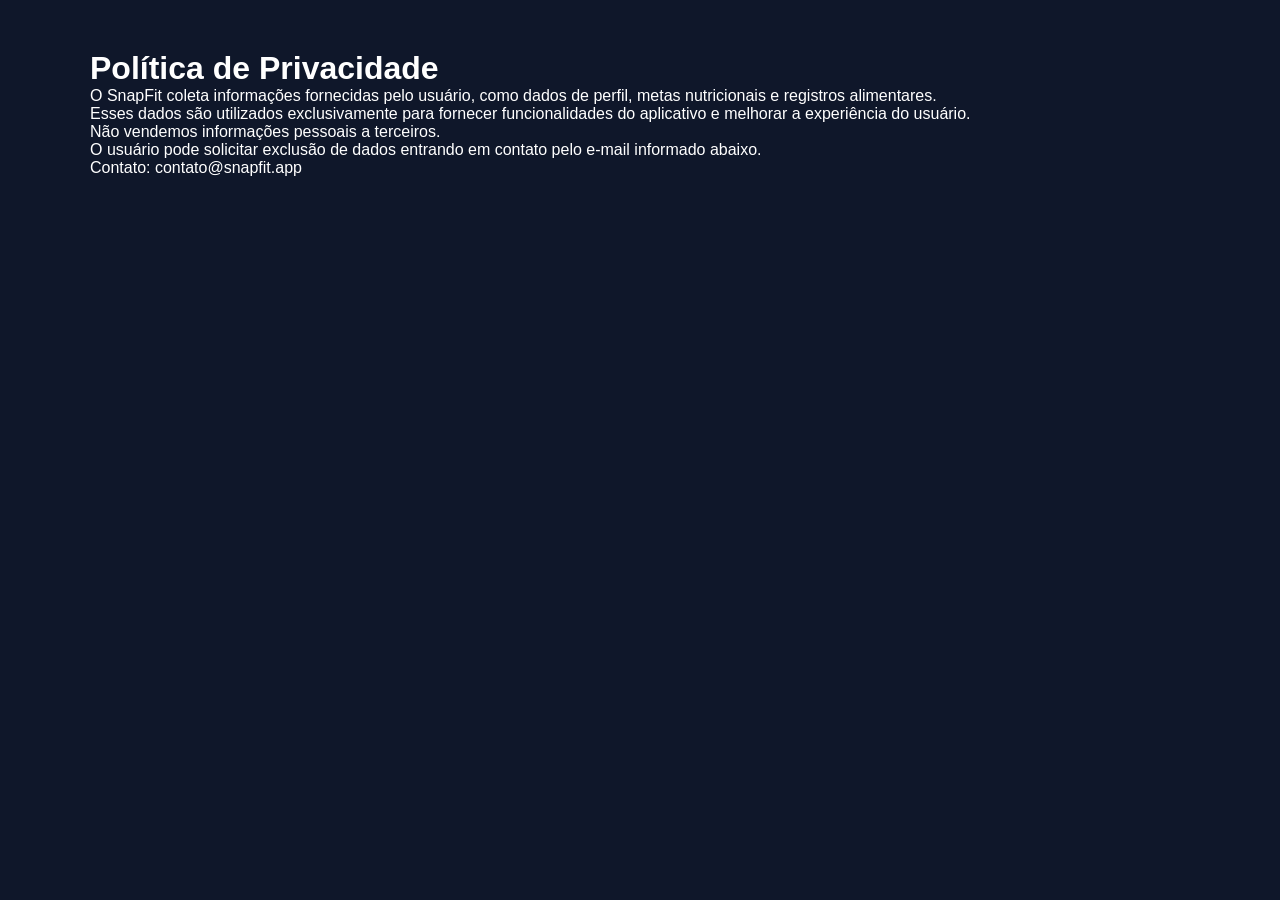
==== privacy.html @ 41f07437 "Add privacy policy page" ====
<!DOCTYPE html>
<html>
<head>
  <meta charset="UTF-8">
  <title>Política de Privacidade - SnapFit</title>
  <link rel="stylesheet" href="style.css">
</head>
<body>
<div class="container" style="padding:50px 0;">
<h1>Política de Privacidade</h1>
<p>O SnapFit coleta informações fornecidas pelo usuário, como dados de perfil, metas nutricionais e registros alimentares.</p>
<p>Esses dados são utilizados exclusivamente para fornecer funcionalidades do aplicativo e melhorar a experiência do usuário.</p>
<p>Não vendemos informações pessoais a terceiros.</p>
<p>O usuário pode solicitar exclusão de dados entrando em contato pelo e-mail informado abaixo.</p>
<p>Contato: contato@snapfit.app</p>
</div>
</body>
</html>
---- style.css ----
* {
  margin: 0;
  padding: 0;
  box-sizing: border-box;
  font-family: Arial, sans-serif;
}

body {
  background: #0f172a;
  color: white;
}

.container {
  width: 90%;
  max-width: 1100px;
  margin: auto;
}

header {
  padding: 20px 0;
  background: #0f172a;
}

header h1 {
  font-size: 24px;
  color: #22c55e;
}

header nav {
  float: right;
}

header nav a {
  color: white;
  margin-left: 20px;
  text-decoration: none;
  opacity: 0.8;
}

header nav a:hover {
  opacity: 1;
}

.hero {
  padding: 100px 0;
  text-align: center;
  background: linear-gradient(135deg, #16a34a, #22c55e);
}

.hero h2 {
  font-size: 40px;
  margin-bottom: 20px;
}

.hero p {
  margin-bottom: 30px;
  font-size: 18px;
}

.btn {
  background: white;
  color: #16a34a;
  padding: 12px 25px;
  border-radius: 30px;
  text-decoration: none;
  font-weight: bold;
}

.features {
  padding: 80px 0;
  background: #111827;
}

.grid {
  display: grid;
  grid-template-columns: repeat(auto-fit, minmax(250px, 1fr));
  gap: 30px;
}

.card {
  background: #1f2937;
  padding: 30px;
  border-radius: 12px;
  transition: 0.3s;
}

.card:hover {
  transform: translateY(-5px);
  background: #22c55e;
  color: black;
}

footer {
  padding: 30px 0;
  text-align: center;
  background: #0f172a;
  opacity: 0.7;
}
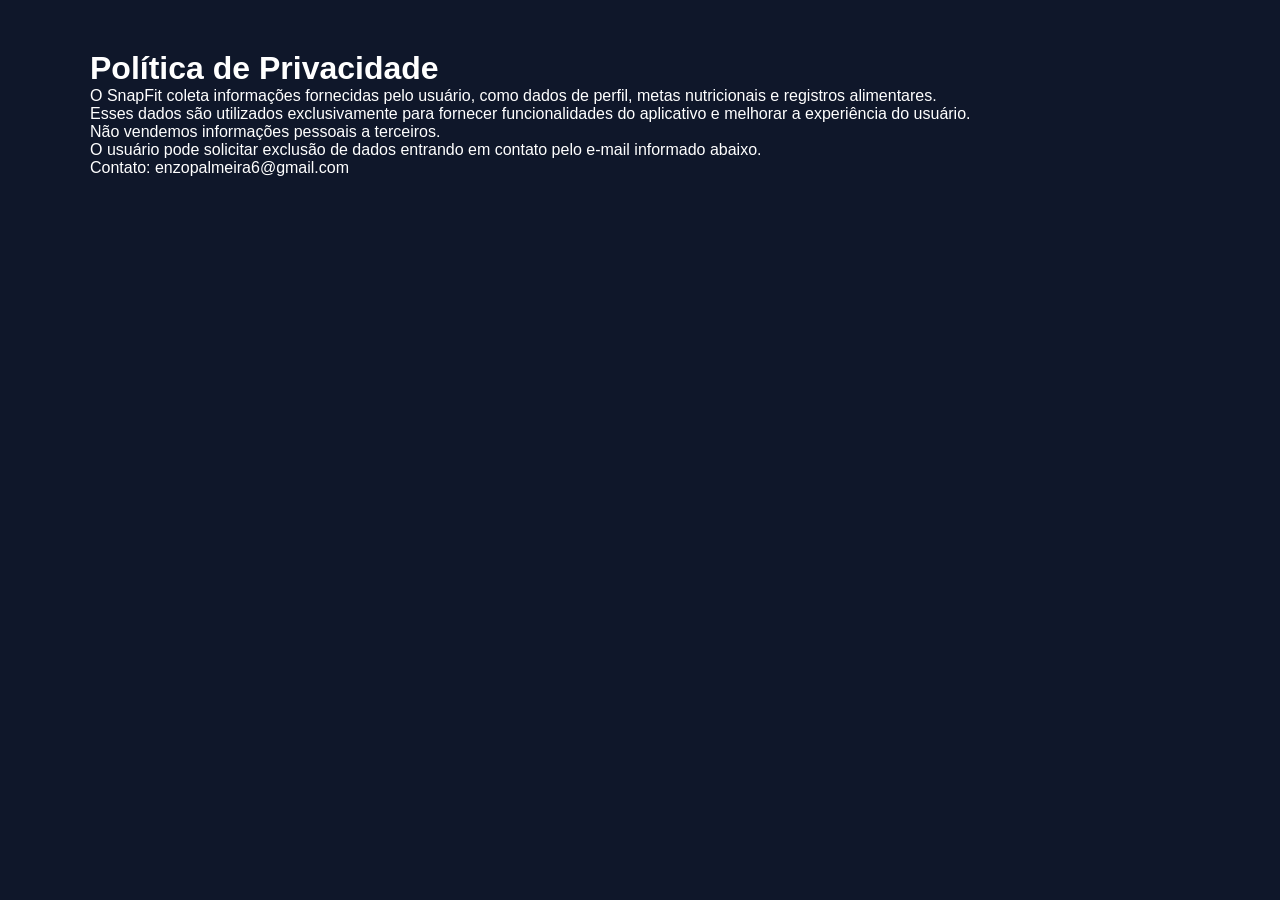
==== commit a4a50562: "Update contact email in privacy policy" ====
--- a/privacy.html
+++ b/privacy.html
@@ -12,7 +12,7 @@
 <p>Esses dados são utilizados exclusivamente para fornecer funcionalidades do aplicativo e melhorar a experiência do usuário.</p>
 <p>Não vendemos informações pessoais a terceiros.</p>
 <p>O usuário pode solicitar exclusão de dados entrando em contato pelo e-mail informado abaixo.</p>
-<p>Contato: contato@snapfit.app</p>
+<p>Contato: enzopalmeira6@gmail.com</p>
 </div>
 </body>
 </html>
